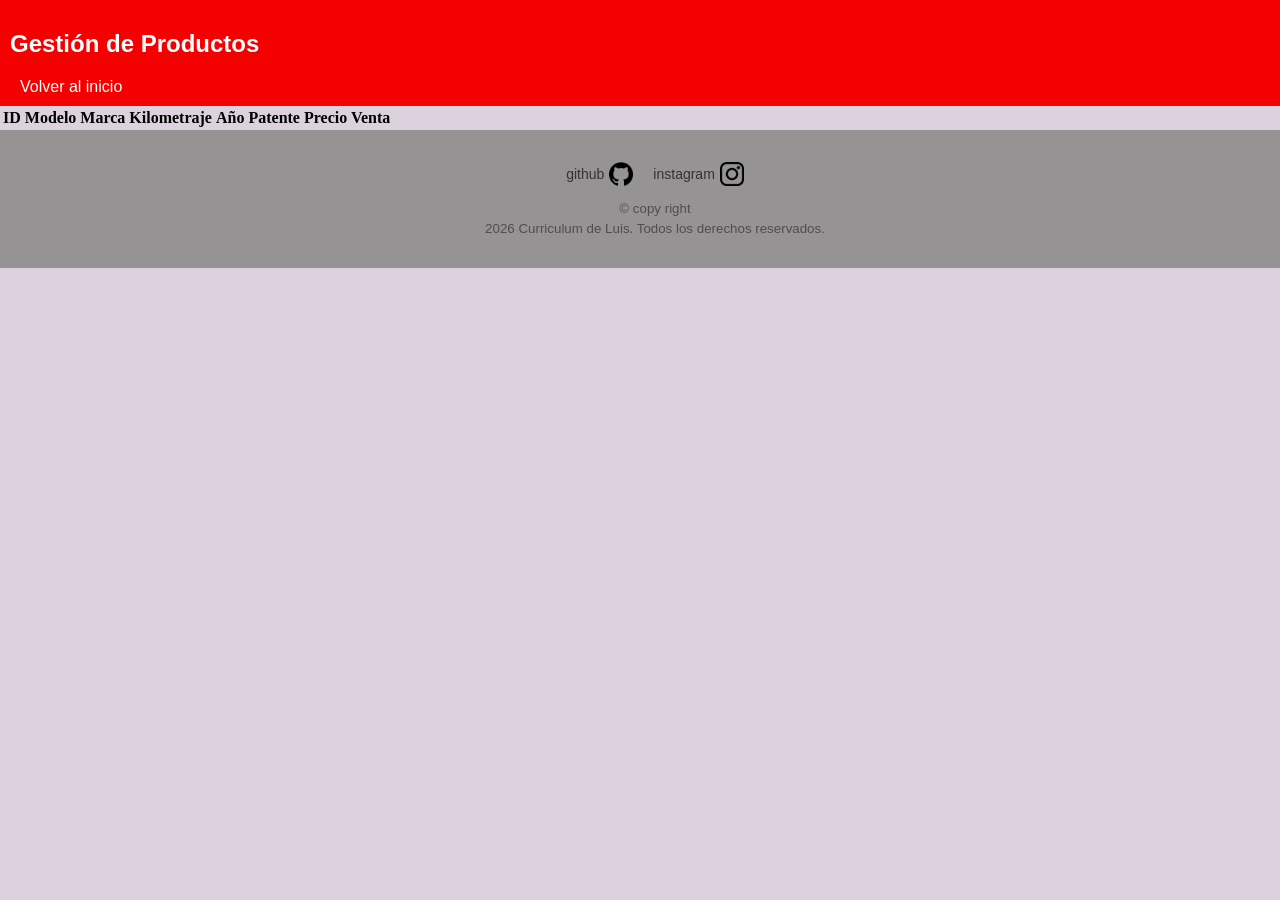
==== ApiFront/Views/Edicion.html @ 13ca613d "ActualizandoIndex" ====
<!DOCTYPE html>
<html lang="en">

<head>
    <meta charset="UTF-8">
    <meta name="viewport" content="width=device-width, initial-scale=1.0">
    <title>CarCrash.com</title>
    <link rel="stylesheet" href="/ApiFront/styleEdit.css">
</head>

<body>

    <section class="container">
        <div class="BarraSuperior">
            <h1>Gestión de Productos</h1>
            <a href="/ApiFront/Views/index.html" class="btn">Volver al inicio</a>
        </div>
    </section>
    <div>
        <div class="tablaDatos">

            <table class="table">

                <thead class="tableDark">
                    <tr>
                        <th>ID</th>
                        <th>Modelo</th>
                        <th>Marca</th>
                        <th>Kilometraje</th>
                        <th>Año</th>
                        <th>Patente</th>
                        <th>Precio Venta</th>
                    </tr>
                </thead>

                <tbody id="tablaProducto">
                </tbody>

            </table>

        </div>
    </div>

    <div id="editarVehiculo" class="modalCasero">
        <div class="modal-caja">
            <h2>Editar auto</h2>

            <input type="hidden" id="AutoID">

            <label>Marca</label>
            <input type="text" id="MarcaEditar">

            <label>Modelo</label>
            <input type="text" id="ModeloEditar">

            <label>Año</label>
            <input type="number" id="AñoEditar">

            <label>Patente</label>
            <input type="text" id="PatenteEditar">

            <label>Kilometraje</label>
            <input type="number" id="KilometrajeEditar">

            <label>Fecha de ingreso</label>
            <input type="date" id="FechaIngresoEditar">

            <label>Estado</label>
            <select id="EstadoEditar">
                <option value="true">Disponible</option>
                <option value="false">No disponible</option>
            </select>

            <div class="modalBotones">
                <button onclick="GuardarAuto()">Guardar</button>
                <button onclick="cerrarModal()">Cancelar</button>
            </div>
        </div>
    </div>
    <footer class="footer-personalizado">
        <div class="container">
            <div class="row text-center">
                <div class="col-12 mb-3">

                    <div class="icons">
                        <a class="linkeo" href="https://github.com/Luis-Amend">
                            github <img src="/ApiFront/img/github.png">
                        </a>

                        <a class="linkeo" href="https://www.instagram.com/luiss.amend?igsh=MXduMXp4ZmV1N2R5NQ==">
                            instagram <img src="/ApiFront/img/instg.png">
                        </a>
                    </div>
                    <small>&copy; copy right</small>
                    <small> 2026 Curriculum de Luis. Todos los derechos reservados.</small>
                </div>
            </div>
        </div>
    </footer>


    <script src="/ApiFront/app.js"></script>
</body>

</html>
---- ApiFront/styleEdit.css ----
body {
    margin: 0;
    padding: 0;
    background-color: rgb(220, 210, 222);
}

.container {
    font-family: Chakra Petch, sans-serif;
}

.BarraSuperior {
    height: 12%;
    background-color: rgb(245, 0, 0);
    padding: 10px;
    color: rgb(255, 255, 255);
}

.BarraPrincipal {
    display: flex;
}

img {
    width: 85px;
    height: 85px;
}

.editarSection {
    background-color: rgb(255, 255, 255);
    margin: 10px;
    padding: 20px;
    display: flex;
}

.btn {
    background-color: rgb(245, 0, 0);
    color: rgb(255, 255, 255);
    text-decoration: none;
    padding: 10px;
    border-radius: 20px;
}

.btn:hover {
    background-color: rgb(255, 255, 0);
    color: rgb(0, 0, 0);
    transition: all 0.3s ease;
}


/* esto hay que revisarlo despues*/
.modalCasero {
    display: none;
    position: fixed;
    top: 0;
    left: 0;
    width: 100%;
    height: 100%;
    background-color: rgba(0, 0, 0, 0.5);
    justify-content: center;
    align-items: center;
}

/* Cuando tiene la clase "abierto", se muestra */
.modal-fondo.abierto {
    display: flex;
}

/* La caja blanca del centro */
.modal-caja {
    background-color: white;
    padding: 20px;
    border-radius: 8px;
    width: 400px;
    max-width: 90%;
}

.modal-caja label {
    display: block;
    margin-top: 10px;
}

.modal-caja input,
.modal-caja select {
    width: 100%;
    padding: 6px;
    box-sizing: border-box;
}

.modalBotones {
    margin-top: 15px;
    display: flex;
    gap: 10px;
    justify-content: flex-end;
}


/* footer */
.footer-personalizado {
    background-color: rgb(149, 147, 147);
    padding: 30px 15px;
    text-align: center;
    width: 100%;
    margin-top: auto;
}

.footer-personalizado .container {
    max-width: 100%;
    padding: 1px;
}

.footer-personalizado .row {
    justify-content: center;
    margin: 1px;
}

.footer-personalizado .icons {
    display: flex;
    justify-content: center;
    gap: 20px;
    flex-wrap: wrap;
    margin-bottom: 15px;
}

.footer-personalizado .linkeo {
    display: flex;
    align-items: center;
    gap: 5px;
    text-decoration: none;
    color: #333;
    font-size: 14px;
}

.footer-personalizado .linkeo img {
    width: 24px;
    height: 24px;
}

.footer-personalizado small {
    display: block;
    color: rgb(79, 78, 78);
    margin-top: 5px;
}
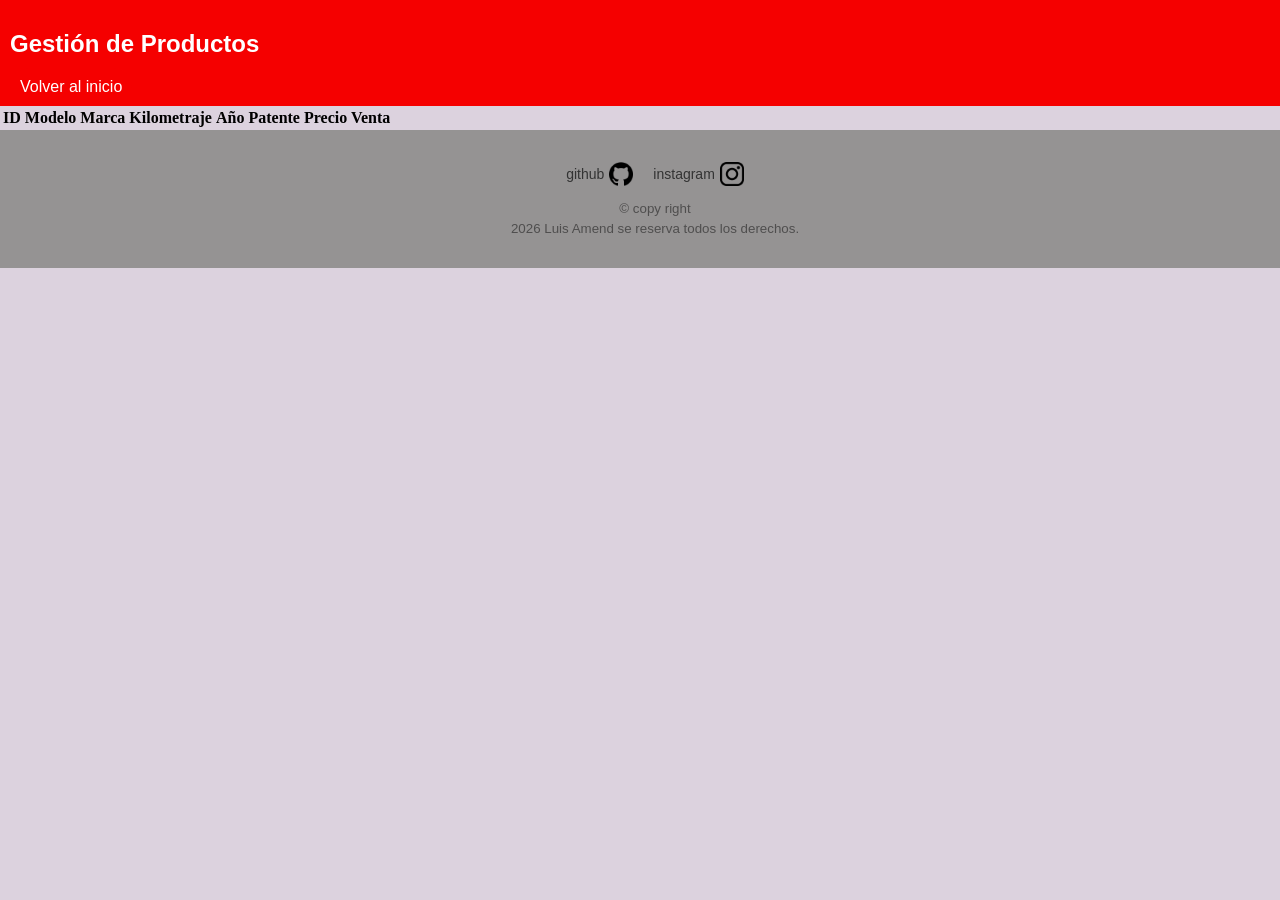
==== commit 2173ae15: "problemasDeJs" ====
--- a/ApiFront/Views/Edicion.html
+++ b/ApiFront/Views/Edicion.html
@@ -92,7 +92,7 @@
                         </a>
                     </div>
                     <small>&copy; copy right</small>
-                    <small> 2026 Curriculum de Luis. Todos los derechos reservados.</small>
+                    <small> 2026 Luis Amend se reserva todos los derechos.</small>
                 </div>
             </div>
         </div>
--- a/ApiFront/styleEdit.css
+++ b/ApiFront/styleEdit.css
@@ -40,8 +40,8 @@
 }
 
 .btn:hover {
-    background-color: rgb(255, 255, 0);
-    color: rgb(0, 0, 0);
+    background-color: rgb(173, 6, 6);
+    color: rgb(255, 255, 255);
     transition: all 0.3s ease;
 }
 
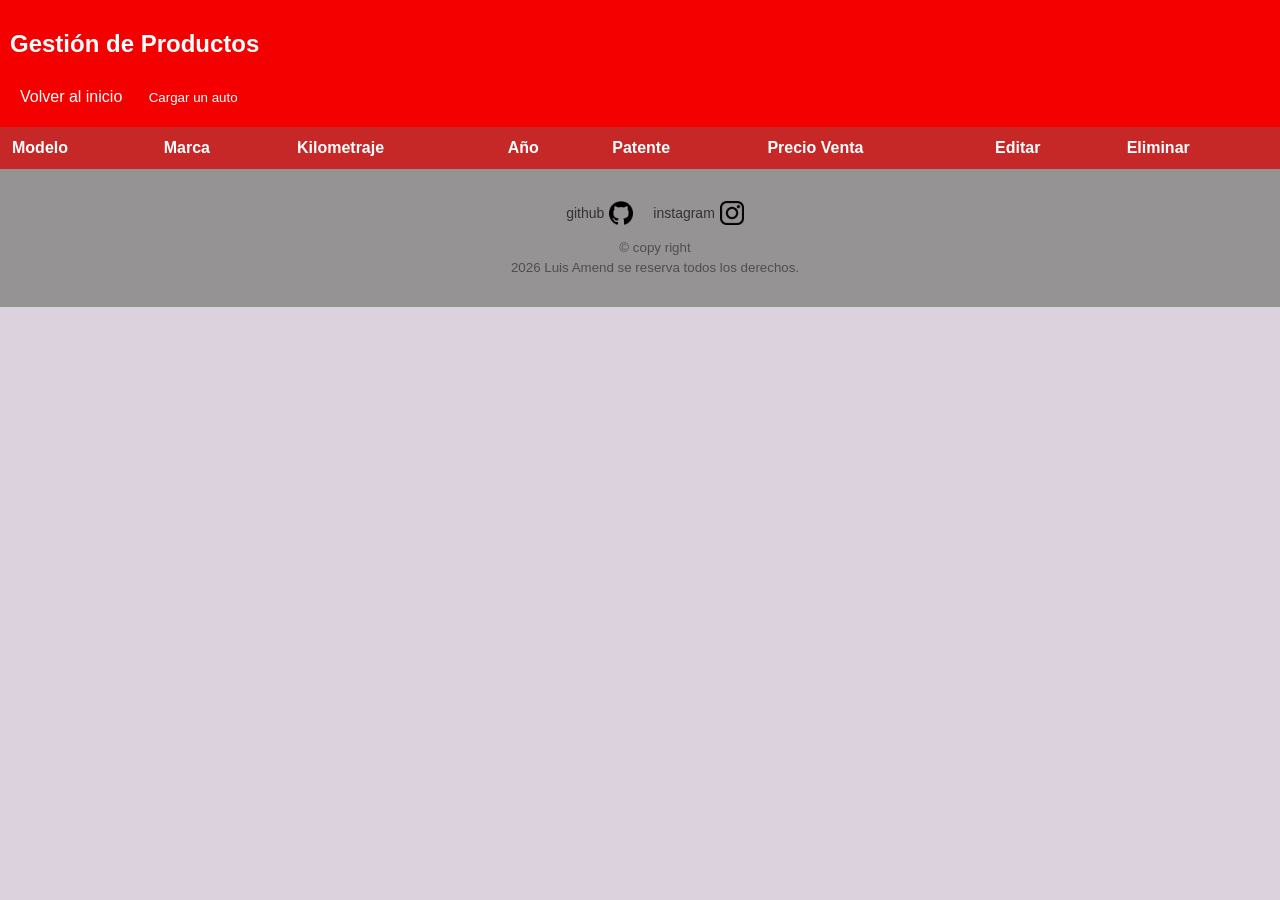
==== commit 90cefd31: "primerModalListo" ====
--- a/ApiFront/Views/Edicion.html
+++ b/ApiFront/Views/Edicion.html
@@ -14,6 +14,7 @@
         <div class="BarraSuperior">
             <h1>Gestión de Productos</h1>
             <a href="/ApiFront/Views/index.html" class="btn">Volver al inicio</a>
+            <button class="btn" onclick="abrirModalCrear()">Cargar un auto</button>
         </div>
     </section>
     <div>
@@ -23,13 +24,14 @@
 
                 <thead class="tableDark">
                     <tr>
-                        <th>ID</th>
                         <th>Modelo</th>
                         <th>Marca</th>
                         <th>Kilometraje</th>
                         <th>Año</th>
                         <th>Patente</th>
                         <th>Precio Venta</th>
+                        <th>Editar</th>
+                        <th>Eliminar</th>
                     </tr>
                 </thead>
 
@@ -41,11 +43,49 @@
         </div>
     </div>
 
-    <div id="editarVehiculo" class="modalCasero">
+    <div id="editarAuto" class="modalCasero">
         <div class="modal-caja">
             <h2>Editar auto</h2>
 
             <input type="hidden" id="AutoID">
+
+            <label>Marca</label>
+            <input type="text" id="MarcaEditar">
+
+            <label>Modelo</label>
+            <input type="text" id="ModeloEditar">
+
+            <label>Año</label>
+            <input type="number" id="AnioEditar">
+
+            <label>Patente</label>
+            <input type="text" id="PatenteEditar">
+
+            <label>Kilometraje</label>
+            <input type="number" id="KilometrajeEditar">
+
+            <label>Fecha de ingreso</label>
+            <input type="date" id="FechaIngresoEditar">
+
+            <label>Precio</label>
+            <input type="number" id="PrecioEditar">
+
+            <label>Estado</label>
+            <select id="EstadoEditar">
+                <option value="true">Disponible</option>
+                <option value="false">No disponible</option>
+            </select>
+
+            <div class="modalBotones">
+                <button onclick="GuardarAuto()">Guardar</button>
+                <button onclick="cerrarModal()">Cancelar</button>
+            </div>
+        </div>
+    </div>
+
+    <div id="crearAuto" class="modalCasero">
+        <div class="modal-caja">
+            <h2>Editar auto</h2>
 
             <label>Marca</label>
             <input type="text" id="MarcaEditar">
@@ -62,8 +102,8 @@
             <label>Kilometraje</label>
             <input type="number" id="KilometrajeEditar">
 
-            <label>Fecha de ingreso</label>
-            <input type="date" id="FechaIngresoEditar">
+            <label>Precio</label>
+            <input type="number" id="PrecioEditar">
 
             <label>Estado</label>
             <select id="EstadoEditar">
@@ -72,8 +112,8 @@
             </select>
 
             <div class="modalBotones">
-                <button onclick="GuardarAuto()">Guardar</button>
-                <button onclick="cerrarModal()">Cancelar</button>
+                <button onclick="CrearAuto()">Guardar</button>
+                <button onclick="cerrarModalCrear()">Cancelar</button>
             </div>
         </div>
     </div>
--- a/ApiFront/styleEdit.css
+++ b/ApiFront/styleEdit.css
@@ -37,14 +37,47 @@
     text-decoration: none;
     padding: 10px;
     border-radius: 20px;
+    border-color: transparent;
 }
 
 .btn:hover {
     background-color: rgb(173, 6, 6);
     color: rgb(255, 255, 255);
     transition: all 0.3s ease;
+    border-color: transparent;
 }
 
+/* esto es para la tabla*/
+table {
+  width: 100%;
+  border-collapse: collapse;
+  background-color: #f9f9f9;
+  font-family: Arial, sans-serif;
+}
+
+
+thead th {
+  background-color: #c62828; /* rojo intenso */
+  color: #fff;
+  padding: 12px;
+  text-align: left;
+  font-weight: bold;
+}
+
+
+tbody tr {
+  border-bottom: 1px solid #ddd;
+  transition: background-color 0.2s ease;
+}
+
+tbody tr:hover {
+  background-color: #f1f1f1; 
+}
+
+td {
+  padding: 10px;
+  text-align: left;
+}
 
 /* esto hay que revisarlo despues*/
 .modalCasero {
@@ -60,7 +93,7 @@
 }
 
 /* Cuando tiene la clase "abierto", se muestra */
-.modal-fondo.abierto {
+.modalCasero.abierto {
     display: flex;
 }
 
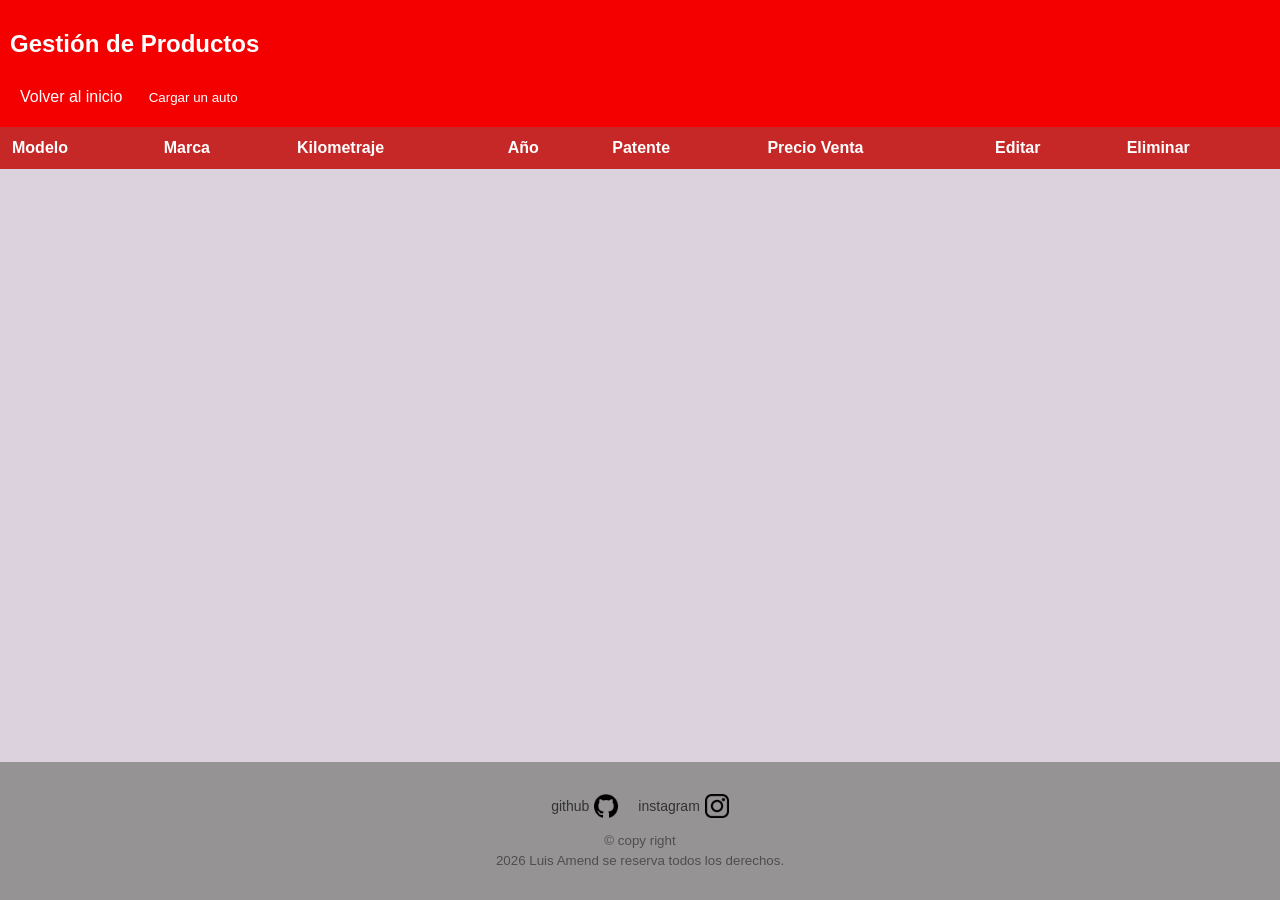
==== commit 669f6b62: "revisionDeFallos" ====
--- a/ApiFront/Views/Edicion.html
+++ b/ApiFront/Views/Edicion.html
@@ -88,32 +88,35 @@
             <h2>Editar auto</h2>
 
             <label>Marca</label>
-            <input type="text" id="MarcaEditar">
+            <input type="text" id="MarcaCrear">
 
             <label>Modelo</label>
-            <input type="text" id="ModeloEditar">
+            <input type="text" id="ModeloCrear">
 
             <label>Año</label>
-            <input type="number" id="AñoEditar">
+            <input type="number" id="AnioCrear">
 
             <label>Patente</label>
-            <input type="text" id="PatenteEditar">
+            <input type="text" id="PatenteCrear">
 
             <label>Kilometraje</label>
-            <input type="number" id="KilometrajeEditar">
+            <input type="number" id="KilometrajeCrear">
+
+            <label>Fecha de ingreso</label>
+            <input type="date" id="FechaIngresoCrear">
 
             <label>Precio</label>
-            <input type="number" id="PrecioEditar">
+            <input type="number" id="PrecioCrear">
 
             <label>Estado</label>
-            <select id="EstadoEditar">
+            <select id="EstadoCrear">
                 <option value="true">Disponible</option>
                 <option value="false">No disponible</option>
             </select>
 
             <div class="modalBotones">
-                <button onclick="CrearAuto()">Guardar</button>
-                <button onclick="cerrarModalCrear()">Cancelar</button>
+                <button class="btn" onclick="CrearAuto()">Guardar</button>
+                <button class="btn" onclick="cerrarModalCrear()">Cancelar</button>
             </div>
         </div>
     </div>
--- a/ApiFront/styleEdit.css
+++ b/ApiFront/styleEdit.css
@@ -1,6 +1,9 @@
 body {
     margin: 0;
     padding: 0;
+    min-height: 100vh;
+    display: flex;
+    flex-direction: column;
     background-color: rgb(220, 210, 222);
 }
 
@@ -40,6 +43,15 @@
     border-color: transparent;
 }
 
+.btnElim {
+    background-color: rgb(110, 106, 106);
+    color: rgb(255, 255, 255);
+    text-decoration: none;
+    padding: 10px;
+    border-radius: 20px;
+    border-color: transparent;
+}
+
 .btn:hover {
     background-color: rgb(173, 6, 6);
     color: rgb(255, 255, 255);
@@ -47,36 +59,44 @@
     border-color: transparent;
 }
 
+.btnElim:hover {
+    background-color: rgb(173, 6, 6);
+    color: rgb(255, 255, 255);
+    transition: all 0.3s ease;
+    border-color: transparent;
+}
+
 /* esto es para la tabla*/
 table {
-  width: 100%;
-  border-collapse: collapse;
-  background-color: #f9f9f9;
-  font-family: Arial, sans-serif;
+    width: 100%;
+    border-collapse: collapse;
+    background-color: #f9f9f9;
+    font-family: Arial, sans-serif;
 }
 
 
 thead th {
-  background-color: #c62828; /* rojo intenso */
-  color: #fff;
-  padding: 12px;
-  text-align: left;
-  font-weight: bold;
+    background-color: #c62828;
+    /* rojo intenso */
+    color: #fff;
+    padding: 12px;
+    text-align: left;
+    font-weight: bold;
 }
 
 
 tbody tr {
-  border-bottom: 1px solid #ddd;
-  transition: background-color 0.2s ease;
+    border-bottom: 1px solid #ddd;
+    transition: background-color 0.2s ease;
 }
 
 tbody tr:hover {
-  background-color: #f1f1f1; 
+    background-color: #f1f1f1;
 }
 
 td {
-  padding: 10px;
-  text-align: left;
+    padding: 10px;
+    text-align: left;
 }
 
 /* esto hay que revisarlo despues*/
@@ -90,6 +110,7 @@
     background-color: rgba(0, 0, 0, 0.5);
     justify-content: center;
     align-items: center;
+    font-family: Chakra Petch, sans-serif;
 }
 
 /* Cuando tiene la clase "abierto", se muestra */
@@ -109,6 +130,7 @@
 .modal-caja label {
     display: block;
     margin-top: 10px;
+    border-radius: 20px;
 }
 
 .modal-caja input,
@@ -116,6 +138,7 @@
     width: 100%;
     padding: 6px;
     box-sizing: border-box;
+    border-radius: 20px;
 }
 
 .modalBotones {
@@ -123,6 +146,7 @@
     display: flex;
     gap: 10px;
     justify-content: flex-end;
+    padding: 10px;
 }
 
 
@@ -132,11 +156,13 @@
     padding: 30px 15px;
     text-align: center;
     width: 100%;
+    box-sizing: border-box;
     margin-top: auto;
 }
 
 .footer-personalizado .container {
     max-width: 100%;
+    box-sizing: border-box;
     padding: 1px;
 }
 
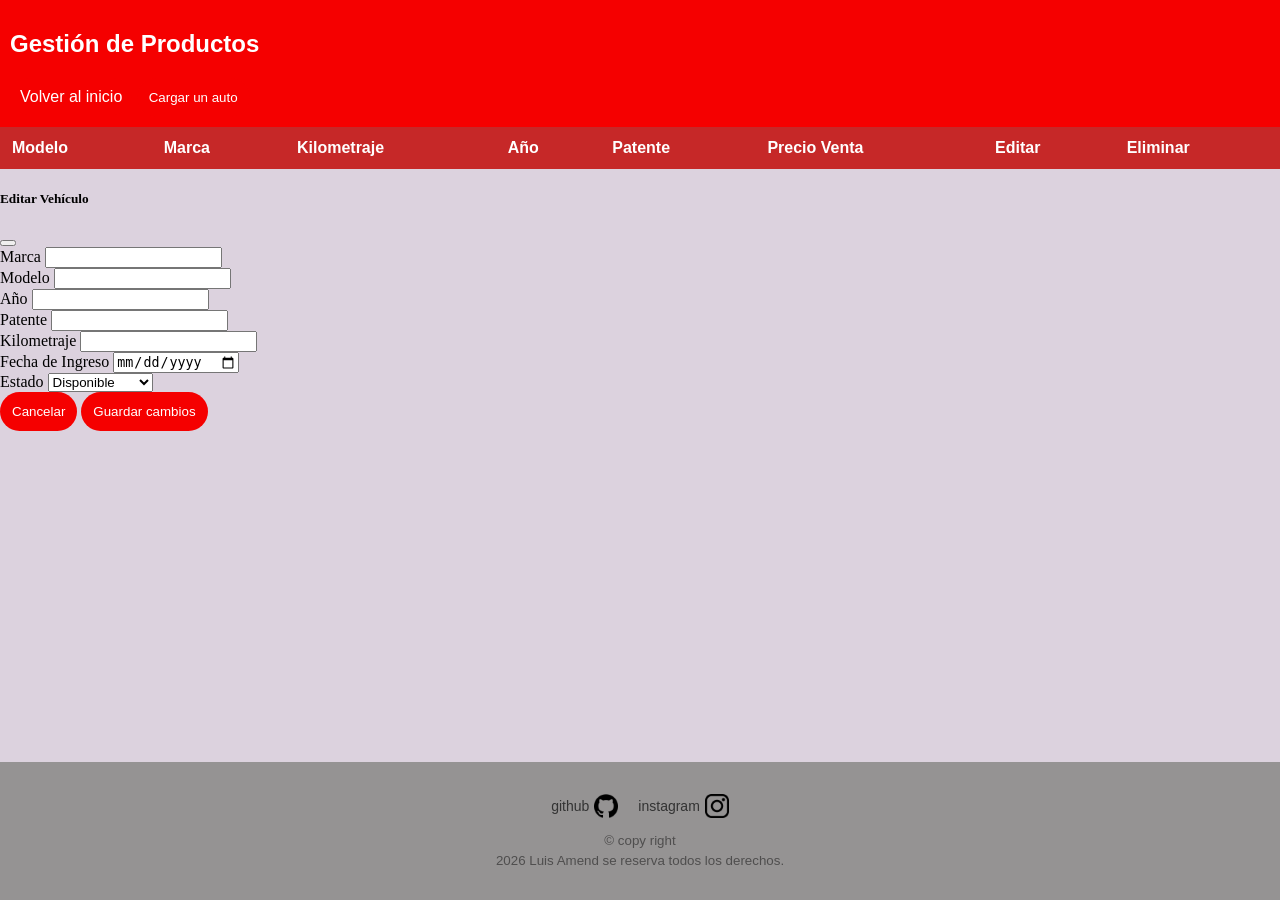
==== commit 2a55ac4e: "faltaArreglarEditaryOtros" ====
--- a/ApiFront/Views/Edicion.html
+++ b/ApiFront/Views/Edicion.html
@@ -17,6 +17,40 @@
             <button class="btn" onclick="abrirModalCrear()">Cargar un auto</button>
         </div>
     </section>
+
+    <div id="crearAuto" class="modalCasero">
+        <div class="modal-caja">
+            <h2>Editar auto</h2>
+
+            <label>Marca</label>
+            <input type="text" id="Marca">
+
+            <label>Modelo</label>
+            <input type="text" id="Modelo">
+
+            <label>Año</label>
+            <input type="number" id="Anio">
+
+            <label>Patente</label>
+            <input type="text" id="Patente">
+
+            <label>Kilometraje</label>
+            <input type="number" id="Kilometraje">
+
+            <label>Fecha de ingreso</label>
+            <input type="date" id="FechaIngreso">
+
+            <label>Precio</label>
+            <input type="number" id="Precio">
+
+            <div class="modalBotones">
+                <button class="btn" onclick="CrearAuto()">Guardar</button>
+                <button class="btn" onclick="cerrarModalCrear()">Cancelar</button>
+            </div>
+        </div>
+    </div>
+
+
     <div>
         <div class="tablaDatos">
 
@@ -43,83 +77,65 @@
         </div>
     </div>
 
-    <div id="editarAuto" class="modalCasero">
-        <div class="modal-caja">
-            <h2>Editar auto</h2>
+<div class="modal fade" tabindex="-1" id="editarAuto">
+            <div class="modal-dialog">
+                <div class="modal-content">
+                    <div class="modal-header editar_modal">
+                        <h5 class="modal-title" id="editarVehiculoLabel"> Editar Vehículo</h5>
+                        <button type="button" class="btn-close" data-bs-dismiss="modal" aria-label="Close"></button>
+                    </div>
+                    <div class="modal-body">
+                        <input type="text" hidden id="VehiculoID">
+                        <div class="mb-3">
+                            <div class="mb-3">
+                                <label class="form-label">Marca</label>
+                                <input type="text" class="form-control" id="MarcaEditar">
+                            </div>
+                            <div class="mb-3">
+                                <label class="form-label">Modelo</label>
+                                <input type="text" class="form-control" id="ModeloEditar">
+                            </div>
+                            <div class="mb-3">
+                                <label class="form-label">Año</label>
+                                <input type="number" class="form-control" id="AñoEditar">
+                            </div>
+                            <div class="mb-3">
+                                <label class="form-label">Patente</label>
+                                <input type="text" class="form-control" id="PatenteEditar">
+                            </div>
+                            <div class="mb-3">
+                                <label class="form-label">Kilometraje</label>
+                                <input type="number" class="form-control" id="KilometrajeEditar">
+                            </div>
+                            <div class="mb-3">
+                                <label class="form-label">Fecha de Ingreso</label>
+                                <input type="date" class="form-control" id="FechaIngresoEditar">
+                            </div>
+                            <div class="mb-3">
+                                <label class="form-label">Estado</label>
+                                <select class="form-select" id="EstadoEditar">
+                                    <option value="true">Disponible</option>
+                                    <option value="false">No Disponible</option>
+                                </select>
+                            </div>
+                        </div>
+                    </div>
+                    <!-- seccion de botones del modal de editar los datos de los vehiculos -->
+                    <div class="modal-footer">
 
-            <input type="hidden" id="AutoID">
+                        <button type="button" class="btn btn-secondary" data-bs-dismiss="modal">
+                            Cancelar
+                        </button>
 
-            <label>Marca</label>
-            <input type="text" id="MarcaEditar">
-
-            <label>Modelo</label>
-            <input type="text" id="ModeloEditar">
-
-            <label>Año</label>
-            <input type="number" id="AnioEditar">
-
-            <label>Patente</label>
-            <input type="text" id="PatenteEditar">
-
-            <label>Kilometraje</label>
-            <input type="number" id="KilometrajeEditar">
-
-            <label>Fecha de ingreso</label>
-            <input type="date" id="FechaIngresoEditar">
-
-            <label>Precio</label>
-            <input type="number" id="PrecioEditar">
-
-            <label>Estado</label>
-            <select id="EstadoEditar">
-                <option value="true">Disponible</option>
-                <option value="false">No disponible</option>
-            </select>
-
-            <div class="modalBotones">
-                <button onclick="GuardarAuto()">Guardar</button>
-                <button onclick="cerrarModal()">Cancelar</button>
+                        <button type="button" class="btn btn-primary" onclick="EditarVehiculo()">
+                            Guardar cambios
+                        </button>
+                    </div>
+                </div>
             </div>
         </div>
-    </div>
 
-    <div id="crearAuto" class="modalCasero">
-        <div class="modal-caja">
-            <h2>Editar auto</h2>
 
-            <label>Marca</label>
-            <input type="text" id="MarcaCrear">
-
-            <label>Modelo</label>
-            <input type="text" id="ModeloCrear">
-
-            <label>Año</label>
-            <input type="number" id="AnioCrear">
-
-            <label>Patente</label>
-            <input type="text" id="PatenteCrear">
-
-            <label>Kilometraje</label>
-            <input type="number" id="KilometrajeCrear">
-
-            <label>Fecha de ingreso</label>
-            <input type="date" id="FechaIngresoCrear">
-
-            <label>Precio</label>
-            <input type="number" id="PrecioCrear">
-
-            <label>Estado</label>
-            <select id="EstadoCrear">
-                <option value="true">Disponible</option>
-                <option value="false">No disponible</option>
-            </select>
-
-            <div class="modalBotones">
-                <button class="btn" onclick="CrearAuto()">Guardar</button>
-                <button class="btn" onclick="cerrarModalCrear()">Cancelar</button>
-            </div>
-        </div>
-    </div>
     <footer class="footer-personalizado">
         <div class="container">
             <div class="row text-center">
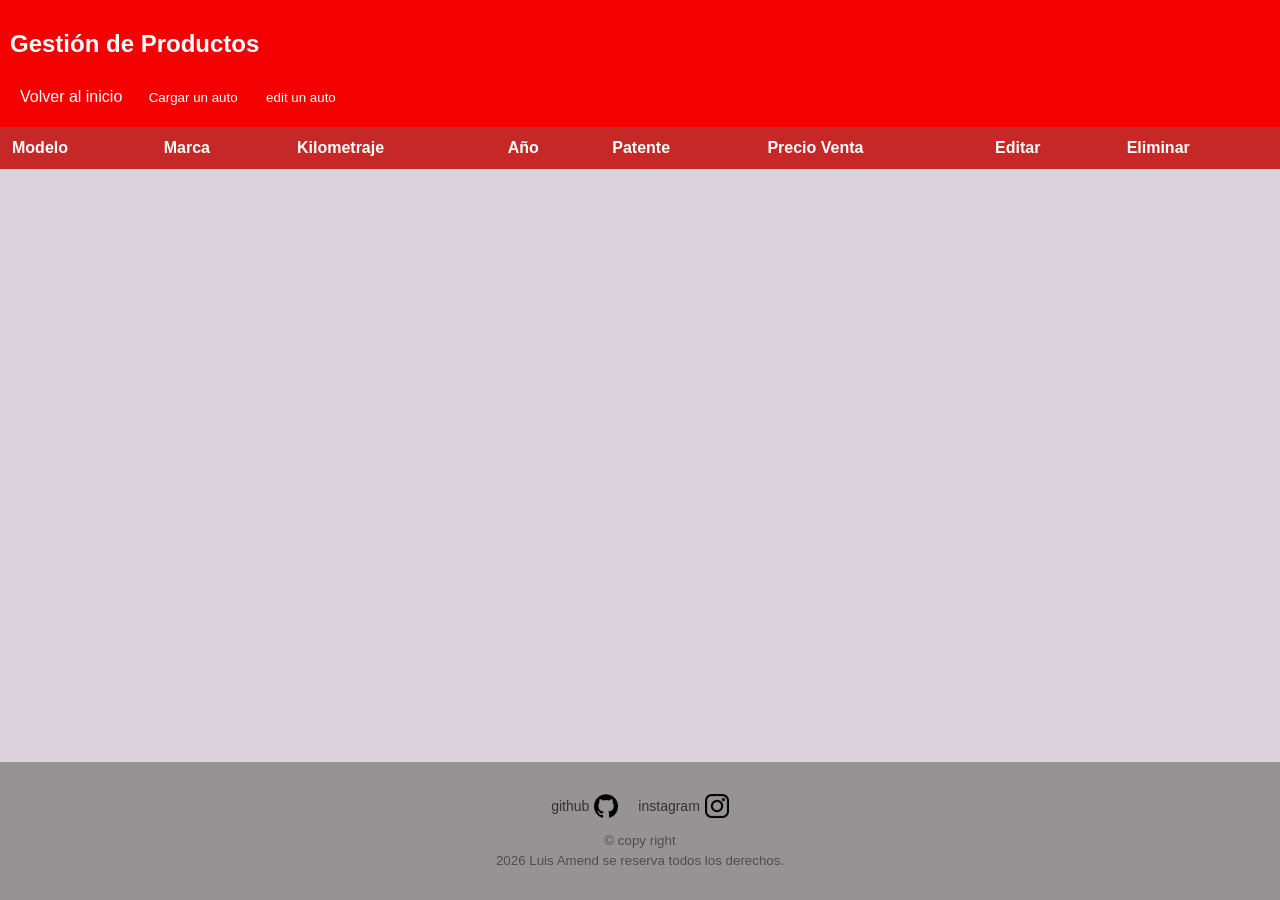
==== commit e4fc6159: "todoArreglado" ====
--- a/ApiFront/Views/Edicion.html
+++ b/ApiFront/Views/Edicion.html
@@ -15,12 +15,13 @@
             <h1>Gestión de Productos</h1>
             <a href="/ApiFront/Views/index.html" class="btn">Volver al inicio</a>
             <button class="btn" onclick="abrirModalCrear()">Cargar un auto</button>
+            <button class="btn" onclick="abrirModalEditar()">edit un auto</button>
         </div>
     </section>
 
     <div id="crearAuto" class="modalCasero">
         <div class="modal-caja">
-            <h2>Editar auto</h2>
+            <h2>Crear auto</h2>
 
             <label>Marca</label>
             <input type="text" id="Marca">
@@ -77,63 +78,45 @@
         </div>
     </div>
 
-<div class="modal fade" tabindex="-1" id="editarAuto">
-            <div class="modal-dialog">
-                <div class="modal-content">
-                    <div class="modal-header editar_modal">
-                        <h5 class="modal-title" id="editarVehiculoLabel"> Editar Vehículo</h5>
-                        <button type="button" class="btn-close" data-bs-dismiss="modal" aria-label="Close"></button>
-                    </div>
-                    <div class="modal-body">
-                        <input type="text" hidden id="VehiculoID">
-                        <div class="mb-3">
-                            <div class="mb-3">
-                                <label class="form-label">Marca</label>
-                                <input type="text" class="form-control" id="MarcaEditar">
-                            </div>
-                            <div class="mb-3">
-                                <label class="form-label">Modelo</label>
-                                <input type="text" class="form-control" id="ModeloEditar">
-                            </div>
-                            <div class="mb-3">
-                                <label class="form-label">Año</label>
-                                <input type="number" class="form-control" id="AñoEditar">
-                            </div>
-                            <div class="mb-3">
-                                <label class="form-label">Patente</label>
-                                <input type="text" class="form-control" id="PatenteEditar">
-                            </div>
-                            <div class="mb-3">
-                                <label class="form-label">Kilometraje</label>
-                                <input type="number" class="form-control" id="KilometrajeEditar">
-                            </div>
-                            <div class="mb-3">
-                                <label class="form-label">Fecha de Ingreso</label>
-                                <input type="date" class="form-control" id="FechaIngresoEditar">
-                            </div>
-                            <div class="mb-3">
-                                <label class="form-label">Estado</label>
-                                <select class="form-select" id="EstadoEditar">
-                                    <option value="true">Disponible</option>
-                                    <option value="false">No Disponible</option>
-                                </select>
-                            </div>
-                        </div>
-                    </div>
-                    <!-- seccion de botones del modal de editar los datos de los vehiculos -->
-                    <div class="modal-footer">
+    <div id="editarAuto" class="modalCasero">
+        <div class="modal-caja">
+            <h2>Editar auto</h2>
 
-                        <button type="button" class="btn btn-secondary" data-bs-dismiss="modal">
-                            Cancelar
-                        </button>
+            <input type="text" id="AutoID">
 
-                        <button type="button" class="btn btn-primary" onclick="EditarVehiculo()">
-                            Guardar cambios
-                        </button>
-                    </div>
-                </div>
+            <label>Marca</label>
+            <input type="text" id="MarcaEditar">
+
+            <label>Modelo</label>
+            <input type="text" id="ModeloEditar">
+
+            <label>Año</label>
+            <input type="number" id="AnioEditar">
+
+            <label>Patente</label>
+            <input type="text" id="PatenteEditar">
+
+            <label>Kilometraje</label>
+            <input type="number" id="KilometrajeEditar">
+
+            <label>Fecha de ingreso</label>
+            <input type="date" id="FechaIngresoEditar">
+
+            <label>Precio</label>
+            <input type="number" id="PrecioEditar">
+
+            <label>Estado</label>
+            <select id="EstadoEditar">
+                <option value="true">Disponible</option>
+                <option value="false">No disponible</option>
+            </select>
+
+            <div class="modalBotones">
+                <button onclick="EditarAuto()">Guardar</button>
+                <button onclick="cerrarModalEditar()">Cancelar</button>
             </div>
         </div>
+    </div>
 
 
     <footer class="footer-personalizado">
